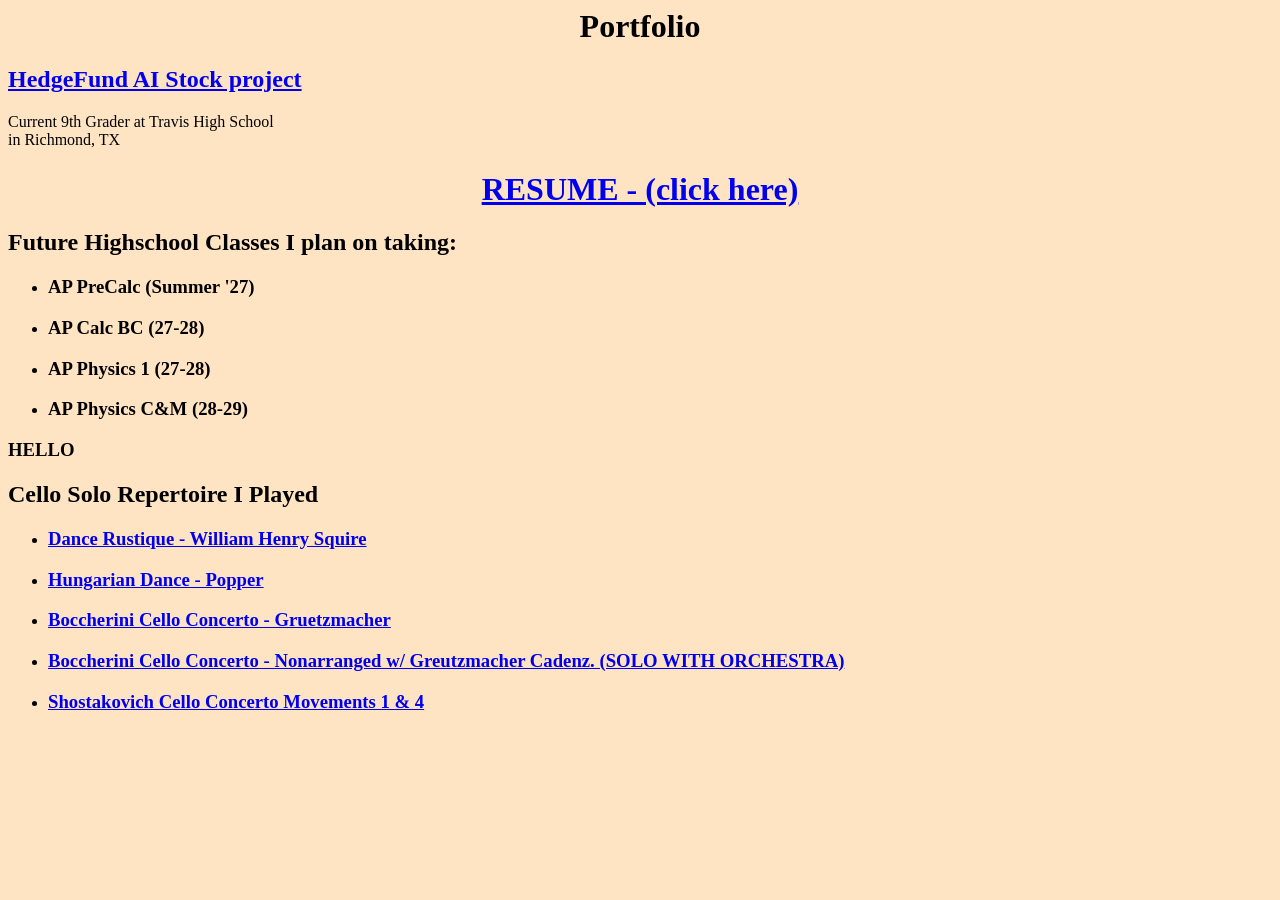
==== index.html @ 981551b3 "Rename index (1).html to index.html" ====
<html>
 <head>
    <meta charset="utf-8">
    <meta name="viewport" content="width=device-width, initial-scale=1">
    <link rel="stylesheet" href="style.css">
    
    <title>Stephen Samuel</title>
</head>
    
<body> 

    <h1>Portfolio</h1>
    <h2><a href="https://hedgefundai-p34r.onrender.com/">HedgeFund AI Stock project</a></h2>

    <p>
        Current 9th Grader at Travis High School <br>
        in Richmond, TX
    </p>

    <h1><a href="https://docs.google.com/document/d/1acuI6ycEPeVFbwOQ9AKxya-aowJh2HHBWqxbFmT-c0M/edit?usp=sharing">RESUME - (click here)</a></h1>

    <h2>Future Highschool Classes I plan on taking:</h2>
    <ul>
        <li><h3>AP PreCalc (Summer '27)</h3></li>
        <li><h3>AP Calc BC (27-28)</h3></li>
        <li><h3>AP Physics 1 (27-28)</h3></li>
        <li><h3>AP Physics C&M (28-29)</h3></li>
    </ul>
    <h3 id="test">TEST TEST</h3>

    <h2>Cello Solo Repertoire I Played</h2>
    <ul>
        <li><h3><a href="https://www.youtube.com/watch?v=oQsh1DNn_TY">Dance Rustique - William Henry Squire</a></h3></li>
        <li><h3><a href="https://www.youtube.com/watch?v=eR6lOm3HMPE">Hungarian Dance - Popper</a></h3></li>
        <li><h3><a href="https://www.youtube.com/watch?v=cMJIOB57I-k">Boccherini Cello Concerto - Gruetzmacher</a></h3></li>
        <li><h3><a href="blank">Boccherini Cello Concerto - Nonarranged w/ Greutzmacher Cadenz. (SOLO WITH ORCHESTRA)</a></h3></li>
        <li><h3><a href="https://www.youtube.com/watch?v=i6rU9AYzCws">Shostakovich Cello Concerto Movements 1 & 4</a></h3></li>
    </ul>
    
    <script src="index.js"></script>
</body>
</html>
---- style.css ----
body{
background-color: bisque;
font-family: Verdana;

}
#p1{
    color: crimson;
}
h1{
    text-align: center;
}
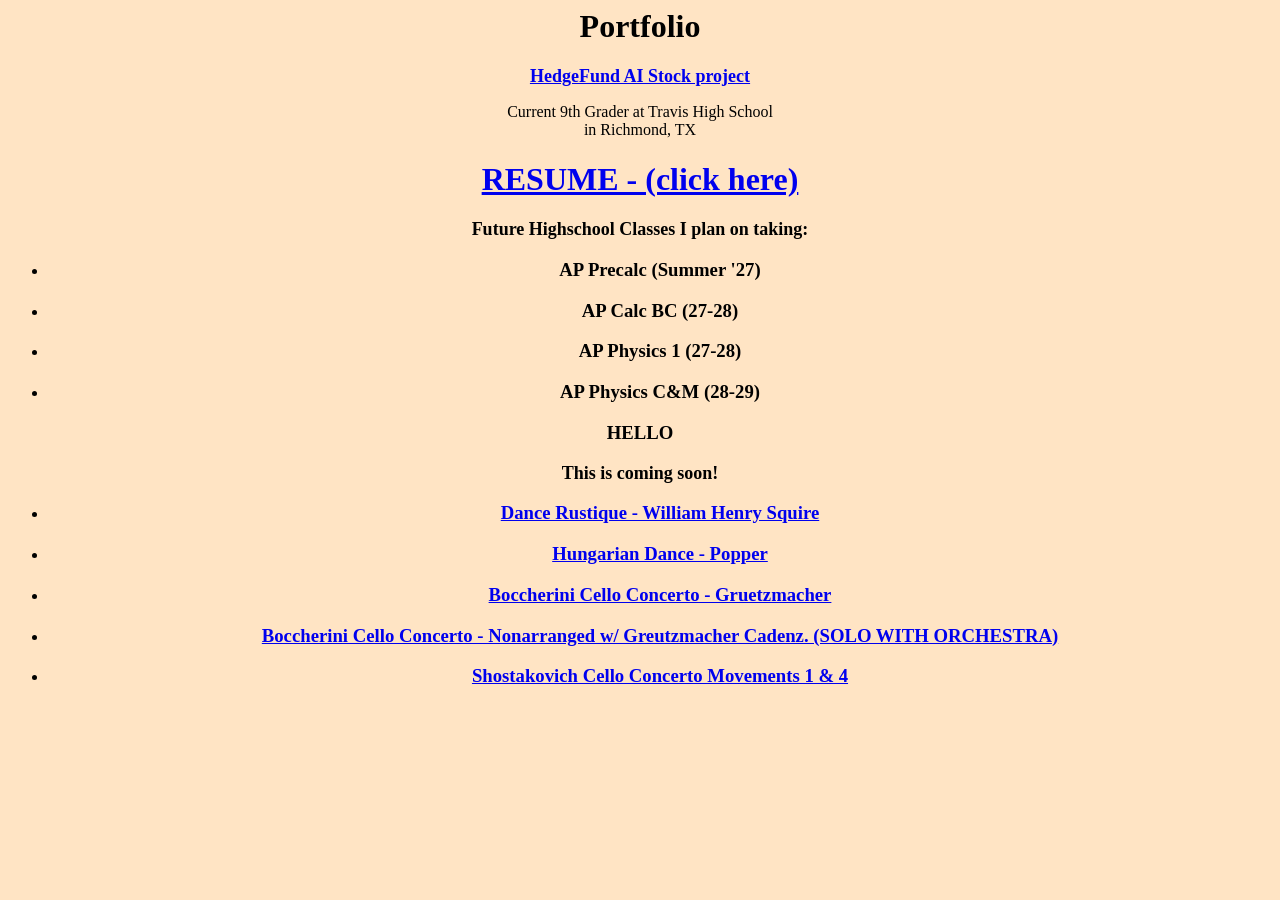
==== commit c845d4d8: "e" ====
--- a/index.html
+++ b/index.html
@@ -21,14 +21,14 @@
 
     <h2>Future Highschool Classes I plan on taking:</h2>
     <ul>
-        <li><h3>AP PreCalc (Summer '27)</h3></li>
+        <li><h3>AP Precalc (Summer '27)</h3></li>
         <li><h3>AP Calc BC (27-28)</h3></li>
         <li><h3>AP Physics 1 (27-28)</h3></li>
         <li><h3>AP Physics C&M (28-29)</h3></li>
     </ul>
     <h3 id="test">TEST TEST</h3>
 
-    <h2>Cello Solo Repertoire I Played</h2>
+    <h2>This is coming soon!</h2>
     <ul>
         <li><h3><a href="https://www.youtube.com/watch?v=oQsh1DNn_TY">Dance Rustique - William Henry Squire</a></h3></li>
         <li><h3><a href="https://www.youtube.com/watch?v=eR6lOm3HMPE">Hungarian Dance - Popper</a></h3></li>
--- a/style.css
+++ b/style.css
@@ -1,6 +1,15 @@
+
+@font-face {
+    font-family: 'IBMRegu';
+    src: url('c:\Users\admin\Downloads\IBM_Plex_Serif\IBMPlexSerif-Regular.ttf')
+     format('truetype');
+     font-weight:  normal;
+     font-style: normal;
+}
 body{
 background-color: bisque;
 font-family: Verdana;
+text-align: center;
 
 }
 #p1{
@@ -8,4 +17,10 @@
 }
 h1{
     text-align: center;
+    font-family: ;
 }
+h2{
+    text-align: center;
+    font-size: large;
+    font-family:,';
+}
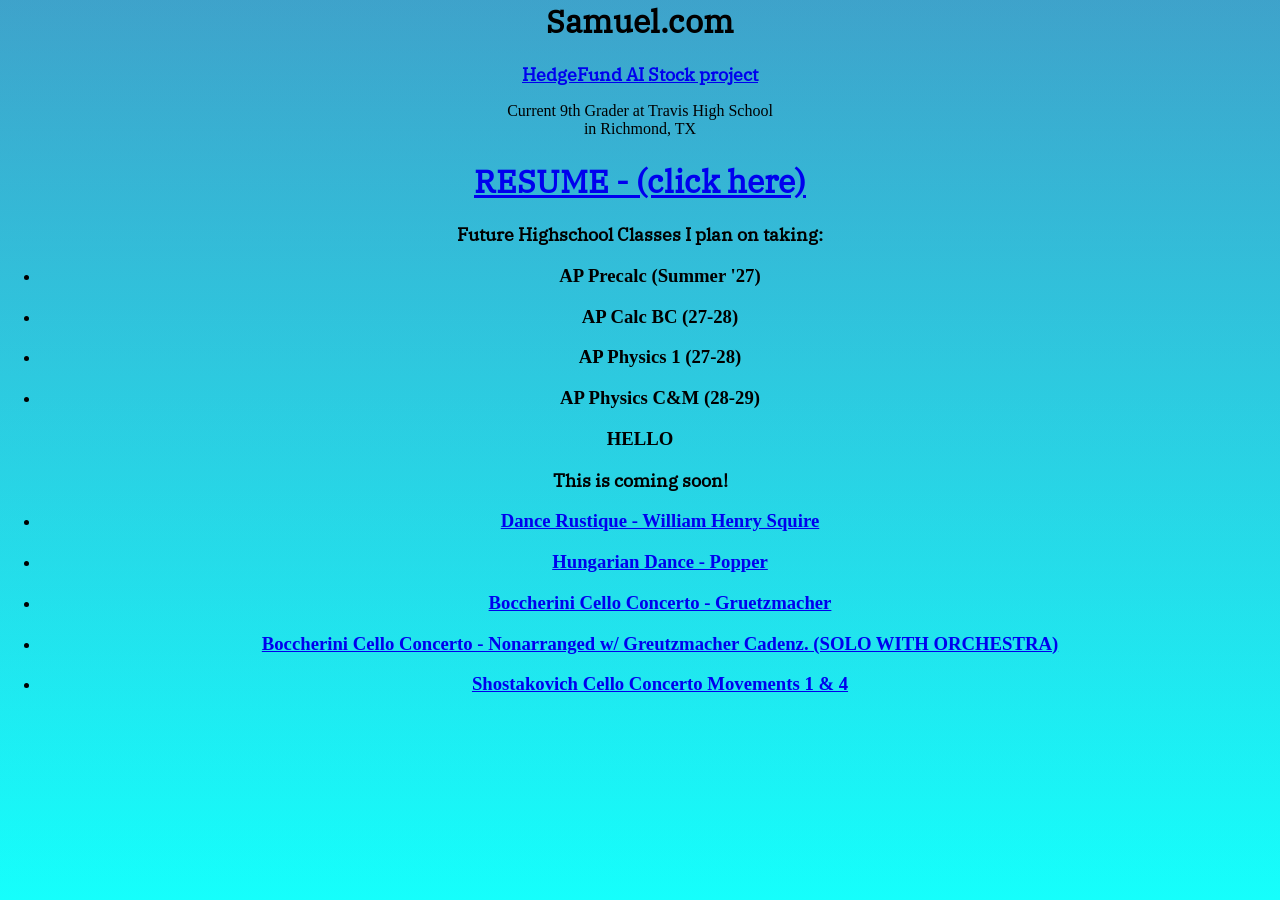
==== commit fa2c227a: "e" ====
--- a/index.html
+++ b/index.html
@@ -9,7 +9,7 @@
     
 <body> 
 
-    <h1>Portfolio</h1>
+    <h1>Samuel.com</Samuel></h1>
     <h2><a href="https://hedgefundai-p34r.onrender.com/">HedgeFund AI Stock project</a></h2>
 
     <p>
--- a/style.css
+++ b/style.css
@@ -1,15 +1,20 @@
 
 @font-face {
     font-family: 'IBMRegu';
-    src: url('c:\Users\admin\Downloads\IBM_Plex_Serif\IBMPlexSerif-Regular.ttf')
+    src: url('IBMPlexSerif-Regular.ttf')
      format('truetype');
      font-weight:  normal;
      font-style: normal;
 }
 body{
-background-color: bisque;
+background: 
+linear-gradient(to bottom, rgba(28, 121, 197, 0.2),rgb(21,255,252,0.2)),
+linear-gradient(to bottom, rgb(71, 173, 204),rgb(21,255,252));
+height:  100vh;
+margin:  0;
 font-family: Verdana;
-text-align: center;
+text-align:  center;
+
 
 }
 #p1{
@@ -17,10 +22,10 @@
 }
 h1{
     text-align: center;
-    font-family: ;
+    font-family:'IBMRegu' ;
 }
 h2{
     text-align: center;
     font-size: large;
-    font-family:,';
-}+    font-family:'IBMRegu';
+}
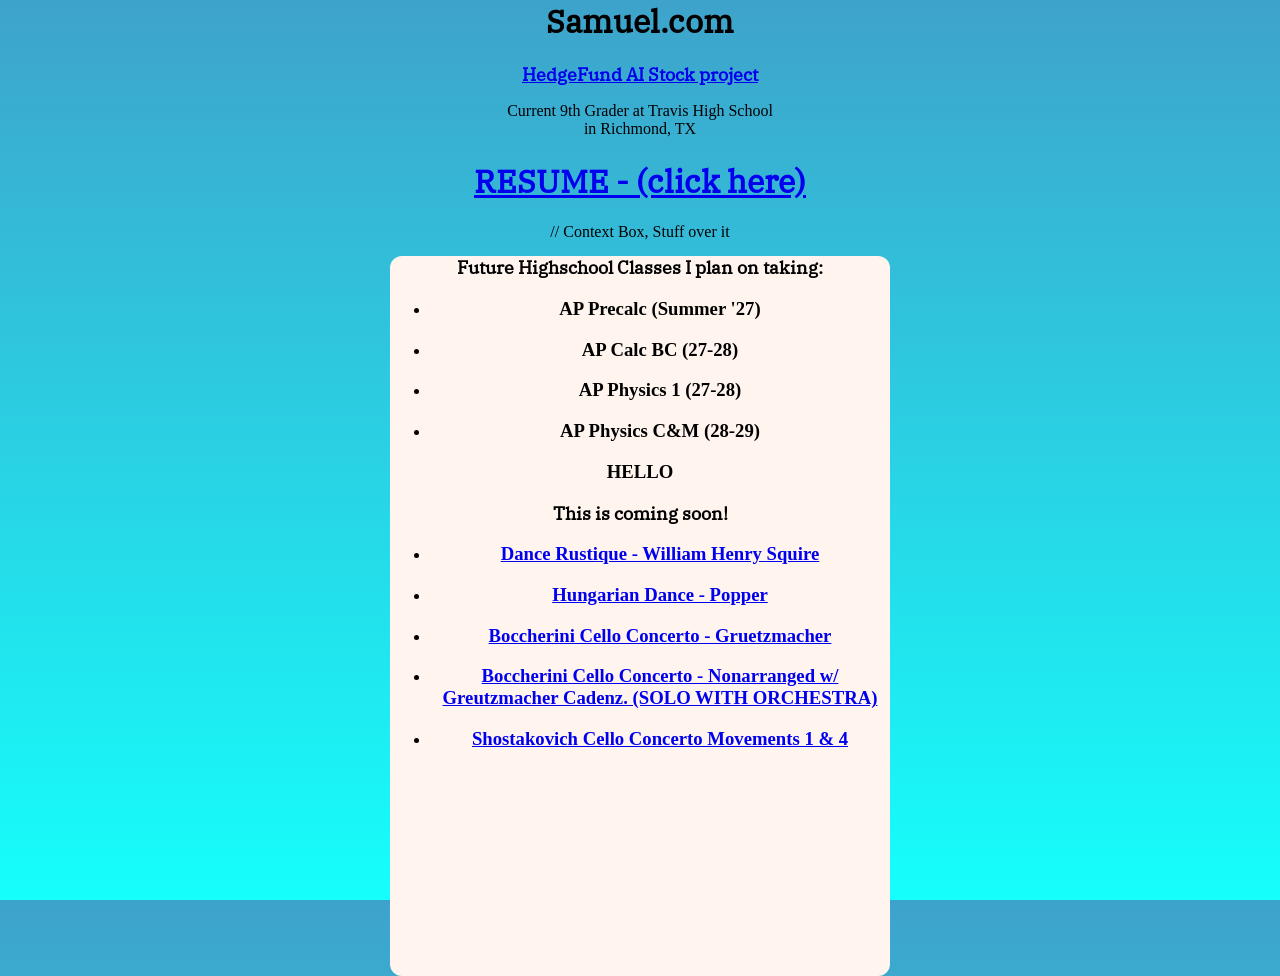
==== commit b8133623: "chaewon" ====
--- a/index.html
+++ b/index.html
@@ -19,6 +19,8 @@
 
     <h1><a href="https://docs.google.com/document/d/1acuI6ycEPeVFbwOQ9AKxya-aowJh2HHBWqxbFmT-c0M/edit?usp=sharing">RESUME - (click here)</a></h1>
 
+//  Context Box, Stuff over it
+    <div class = "context-box"> 
     <h2>Future Highschool Classes I plan on taking:</h2>
     <ul>
         <li><h3>AP Precalc (Summer '27)</h3></li>
@@ -36,6 +38,7 @@
         <li><h3><a href="blank">Boccherini Cello Concerto - Nonarranged w/ Greutzmacher Cadenz. (SOLO WITH ORCHESTRA)</a></h3></li>
         <li><h3><a href="https://www.youtube.com/watch?v=i6rU9AYzCws">Shostakovich Cello Concerto Movements 1 & 4</a></h3></li>
     </ul>
+</div> 
     
     <script src="index.js"></script>
 </body>
--- a/style.css
+++ b/style.css
@@ -14,6 +14,15 @@
 margin:  0;
 font-family: Verdana;
 text-align:  center;
+}
+.context-box {
+    width: 70%;
+    max-width: 500px;
+    min-height: 80vh;
+    border-radius: 12px;
+    background-color: seashell;
+    margin: 0 auto;
+}
 
 
 }
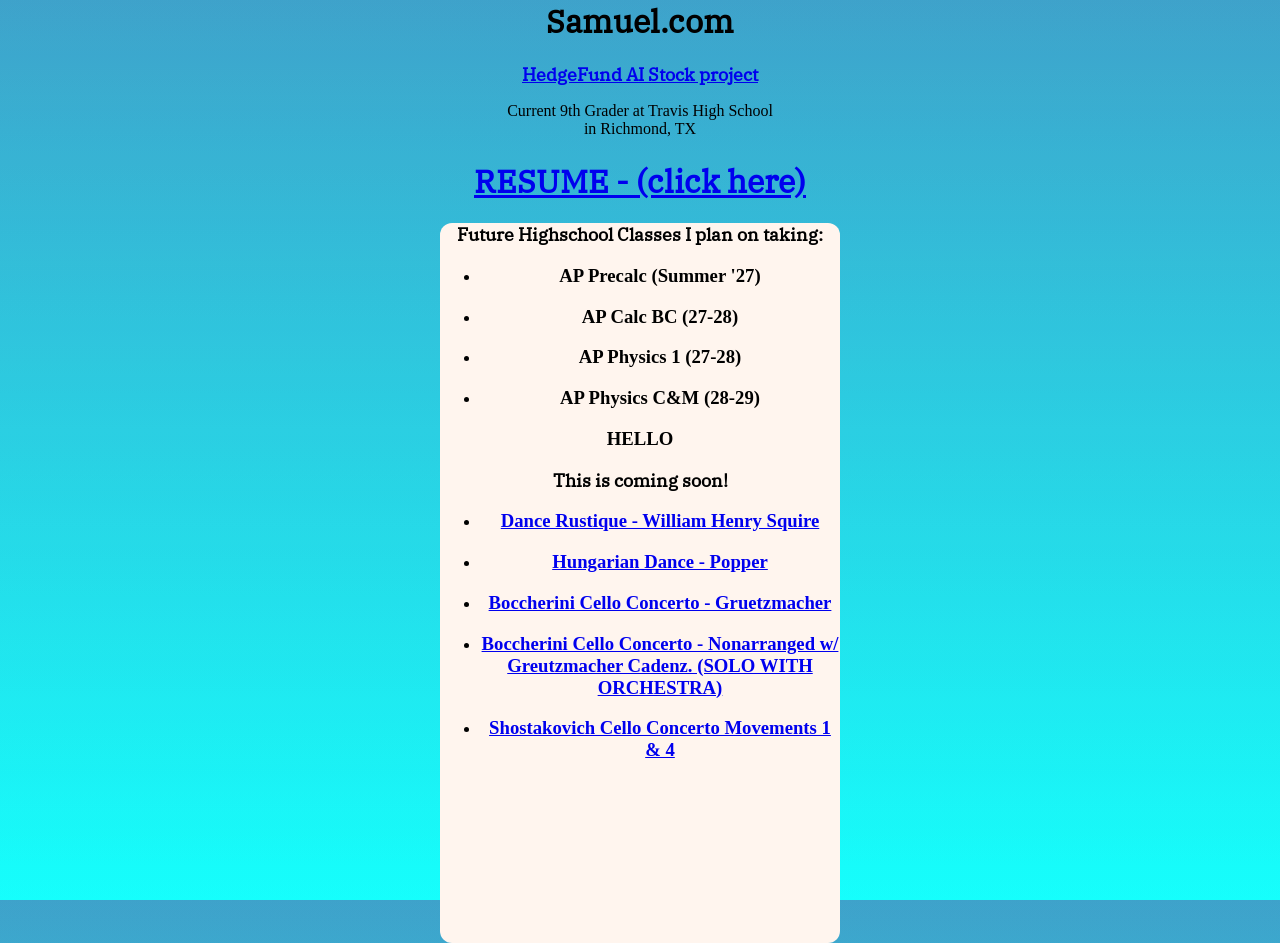
==== commit a39d2cf2: "qwe" ====
--- a/index.html
+++ b/index.html
@@ -19,7 +19,7 @@
 
     <h1><a href="https://docs.google.com/document/d/1acuI6ycEPeVFbwOQ9AKxya-aowJh2HHBWqxbFmT-c0M/edit?usp=sharing">RESUME - (click here)</a></h1>
 
-//  Context Box, Stuff over it
+
     <div class = "context-box"> 
     <h2>Future Highschool Classes I plan on taking:</h2>
     <ul>
--- a/style.css
+++ b/style.css
@@ -17,7 +17,7 @@
 }
 .context-box {
     width: 70%;
-    max-width: 500px;
+    max-width: 400px;
     min-height: 80vh;
     border-radius: 12px;
     background-color: seashell;
